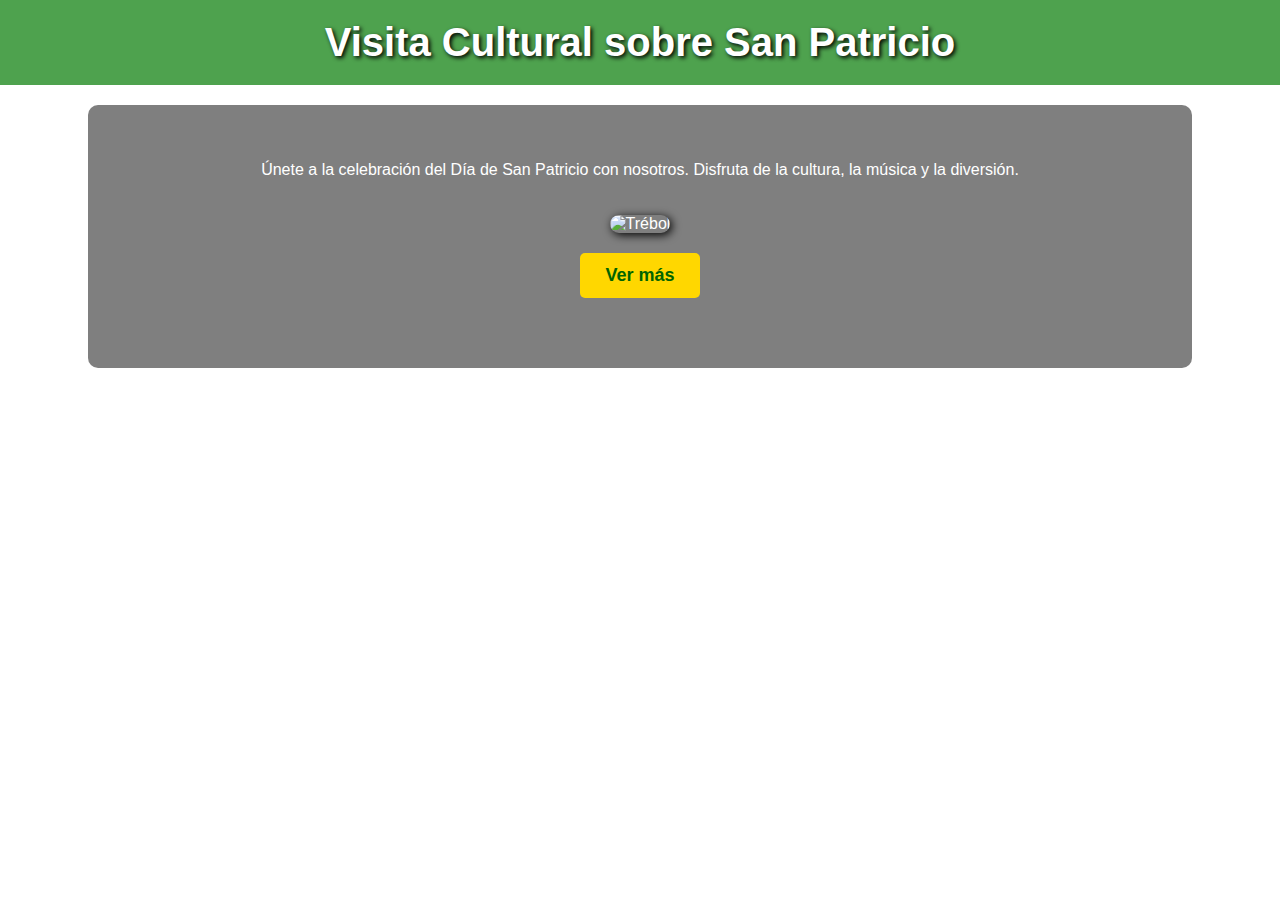
==== index.html @ 7581181d "m" ====
<!DOCTYPE html>
<html lang="es">
<head>
    <meta charset="UTF-8">
    <meta name="viewport" content="width=device-width, initial-scale=1.0">
    <title>Visita Cultural - San Patricio</title>
    <style>
        body {
            font-family: Arial, sans-serif;
            background: url('imagenes/2.jpg') no-repeat center center/cover;
            color: white;
            text-align: center;
            margin: 0;
            padding: 0;
        }
        .header {
            background: rgba(34, 139, 34, 0.8);
            padding: 20px;
            font-size: 2.5em;
            font-weight: bold;
            text-shadow: 2px 2px 4px black;
        }
        .container {
            padding: 40px;
            background: rgba(0, 0, 0, 0.5);
            margin: 20px auto;
            width: 80%;
            border-radius: 10px;
        }
        .btn {
            display: inline-block;
            padding: 12px 25px;
            background-color: #FFD700;
            color: #006400;
            text-decoration: none;
            font-weight: bold;
            font-size: 18px;
            border-radius: 5px;
            transition: background 0.3s ease;
        }
        .btn:hover {
            background-color: #FFA500;
        }
        .trebol {
            width: 250px;
            margin: 20px 0;
            border-radius: 10px;
            box-shadow: 2px 2px 10px black;
        }
        .footer {
            margin-top: 30px;
            font-size: 16px;
        }
    </style>
</head>
<body>
    <div class="header">Visita Cultural sobre San Patricio</div>
    <div class="container">
        <p>Únete a la celebración del Día de San Patricio con nosotros. Disfruta de la cultura, la música y la diversión.</p>
        <img src="imagenes/1.jpeg" alt="Trébol" class="trebol">
        <br>
        <a href="todo.html" class="btn">Ver más</a>
        <div class="footer">
            
        </div>
    </div>
</body>
</html>
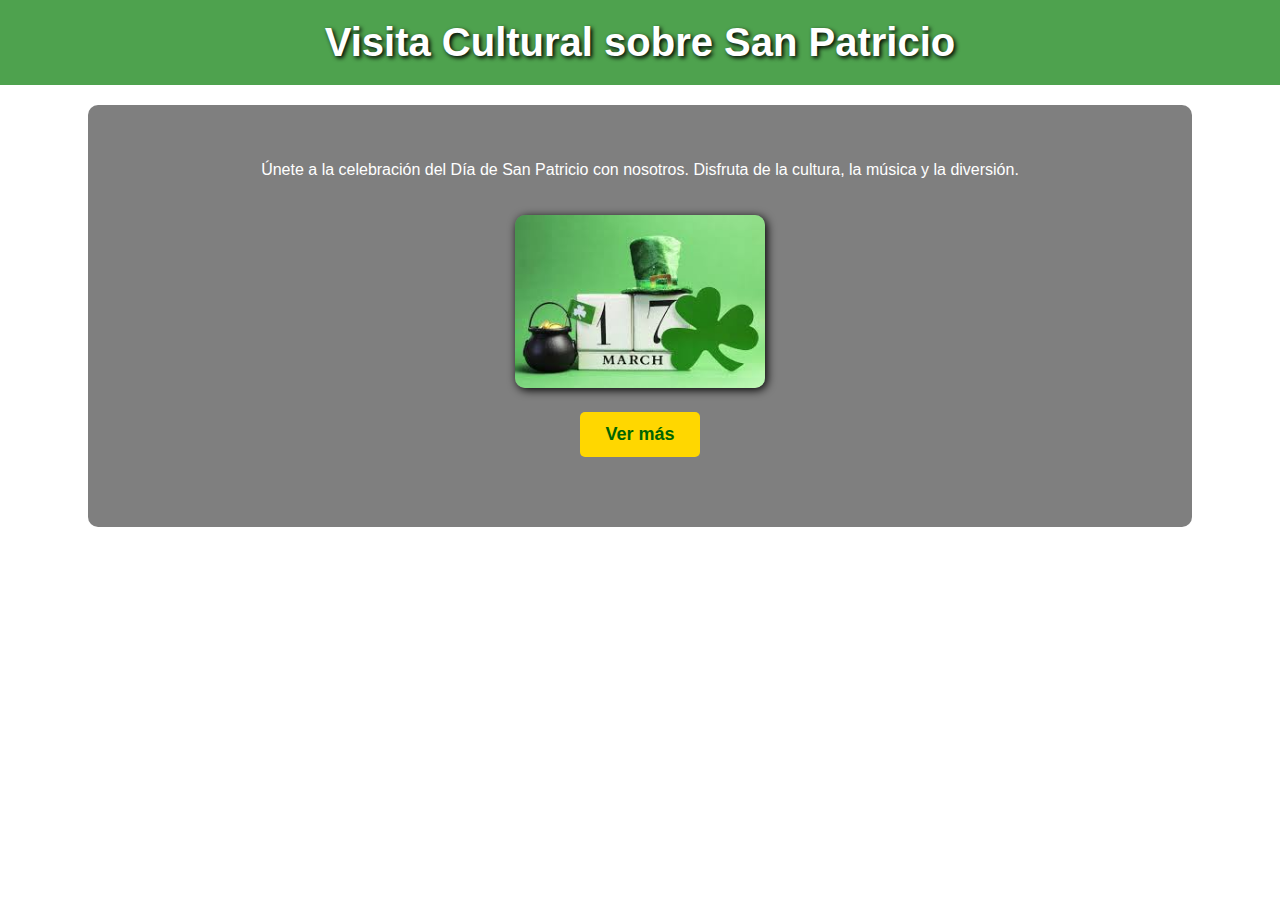
==== commit 6da0aa23: "m" ====
--- a/index.html
+++ b/index.html
@@ -57,7 +57,7 @@
     <div class="header">Visita Cultural sobre San Patricio</div>
     <div class="container">
         <p>Únete a la celebración del Día de San Patricio con nosotros. Disfruta de la cultura, la música y la diversión.</p>
-        <img src="imagenes/1.jpeg" alt="Trébol" class="trebol">
+        <img src="1.jpeg" alt="Trébol" class="trebol">
         <br>
         <a href="todo.html" class="btn">Ver más</a>
         <div class="footer">
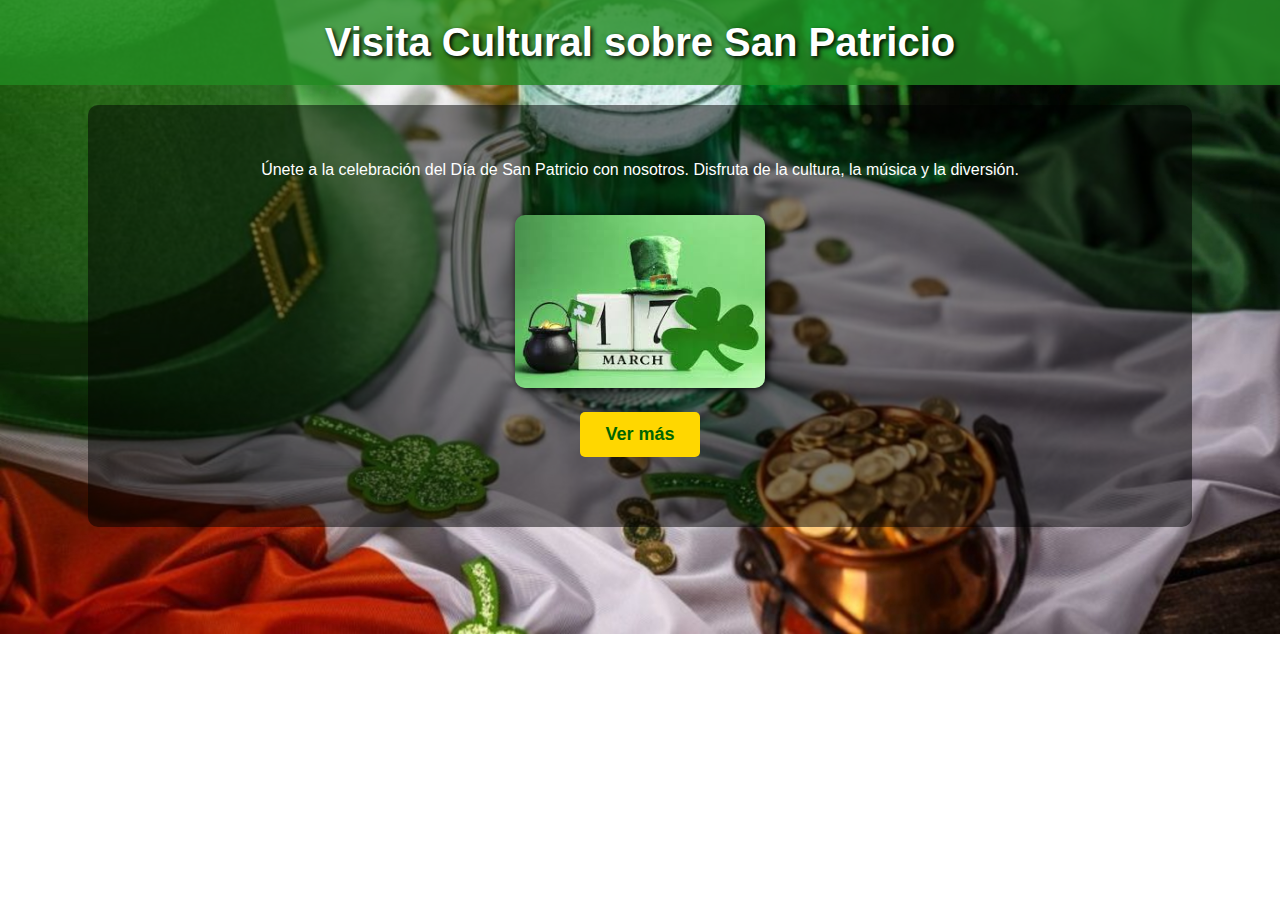
==== commit c65a4c6a: "k" ====
--- a/index.html
+++ b/index.html
@@ -7,7 +7,7 @@
     <style>
         body {
             font-family: Arial, sans-serif;
-            background: url('imagenes/2.jpg') no-repeat center center/cover;
+            background: url('2.jpg') no-repeat center center/cover;
             color: white;
             text-align: center;
             margin: 0;
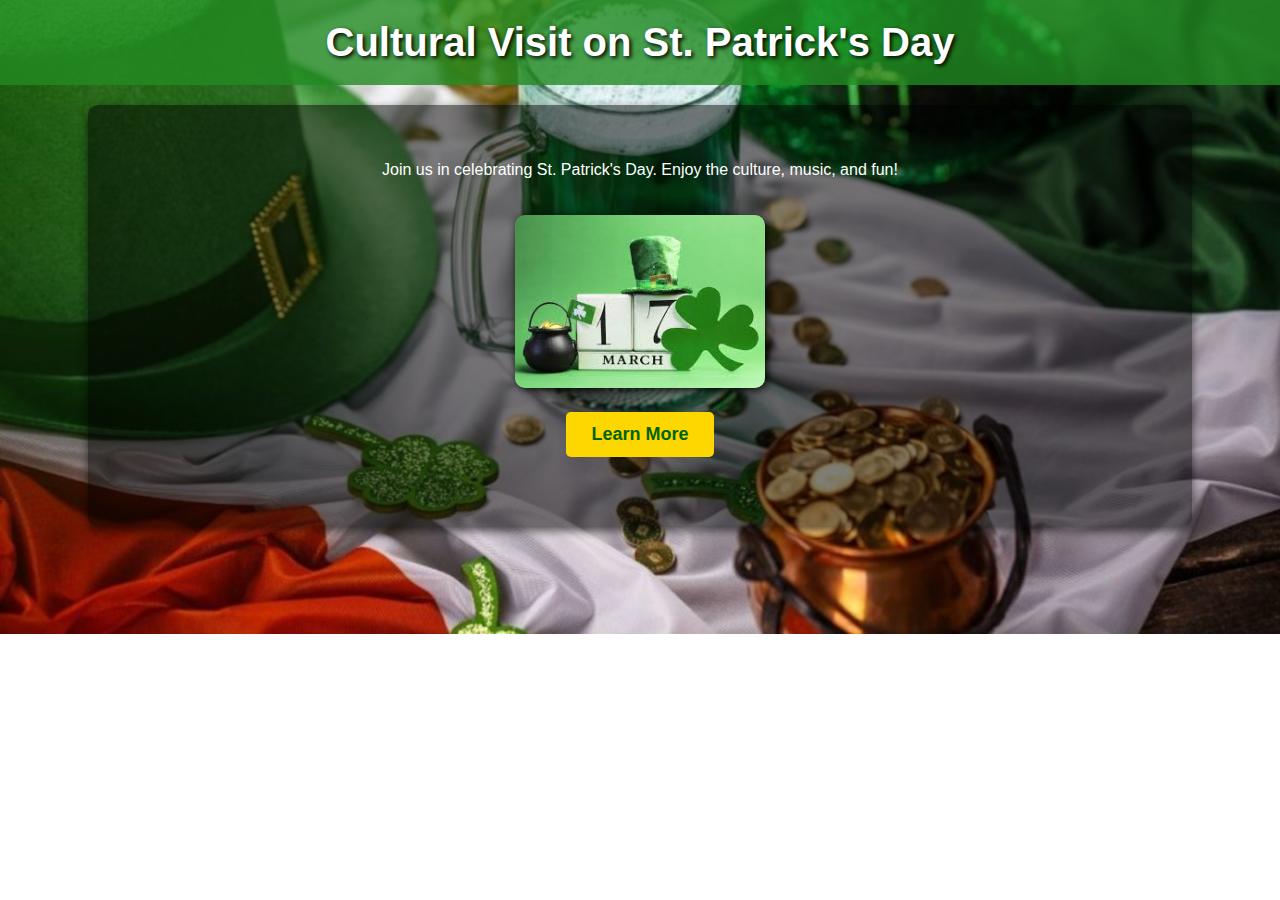
==== commit 6499a04c: "m" ====
--- a/index.html
+++ b/index.html
@@ -1,9 +1,9 @@
 <!DOCTYPE html>
-<html lang="es">
+<html lang="en">
 <head>
     <meta charset="UTF-8">
     <meta name="viewport" content="width=device-width, initial-scale=1.0">
-    <title>Visita Cultural - San Patricio</title>
+    <title>Cultural Visit - St. Patrick's Day</title>
     <style>
         body {
             font-family: Arial, sans-serif;
@@ -13,6 +13,7 @@
             margin: 0;
             padding: 0;
         }
+
         .header {
             background: rgba(34, 139, 34, 0.8);
             padding: 20px;
@@ -20,13 +21,16 @@
             font-weight: bold;
             text-shadow: 2px 2px 4px black;
         }
+
         .container {
             padding: 40px;
             background: rgba(0, 0, 0, 0.5);
             margin: 20px auto;
             width: 80%;
             border-radius: 10px;
+            box-shadow: 0 4px 10px rgba(0, 0, 0, 0.6);
         }
+
         .btn {
             display: inline-block;
             padding: 12px 25px;
@@ -36,33 +40,58 @@
             font-weight: bold;
             font-size: 18px;
             border-radius: 5px;
-            transition: background 0.3s ease;
+            transition: background 0.3s ease, transform 0.3s ease;
         }
+
         .btn:hover {
             background-color: #FFA500;
+            transform: scale(1.05);
         }
+
         .trebol {
             width: 250px;
             margin: 20px 0;
             border-radius: 10px;
             box-shadow: 2px 2px 10px black;
         }
+
         .footer {
             margin-top: 30px;
             font-size: 16px;
         }
+
+        /* Responsive design */
+        @media (max-width: 768px) {
+            .header {
+                font-size: 2em;
+            }
+
+            .container {
+                width: 90%;
+                padding: 30px;
+            }
+
+            .btn {
+                font-size: 16px;
+                padding: 10px 20px;
+            }
+
+            .trebol {
+                width: 200px;
+            }
+        }
     </style>
 </head>
 <body>
-    <div class="header">Visita Cultural sobre San Patricio</div>
+    <div class="header">Cultural Visit on St. Patrick's Day</div>
     <div class="container">
-        <p>Únete a la celebración del Día de San Patricio con nosotros. Disfruta de la cultura, la música y la diversión.</p>
-        <img src="1.jpeg" alt="Trébol" class="trebol">
+        <p>Join us in celebrating St. Patrick's Day. Enjoy the culture, music, and fun!</p>
+        <img src="1.jpeg" alt="Clover" class="trebol">
         <br>
-        <a href="todo.html" class="btn">Ver más</a>
+        <a href="todo.html" class="btn">Learn More</a>
         <div class="footer">
-            
+            <!-- Add footer content here if necessary -->
         </div>
     </div>
 </body>
-</html>+</html>
